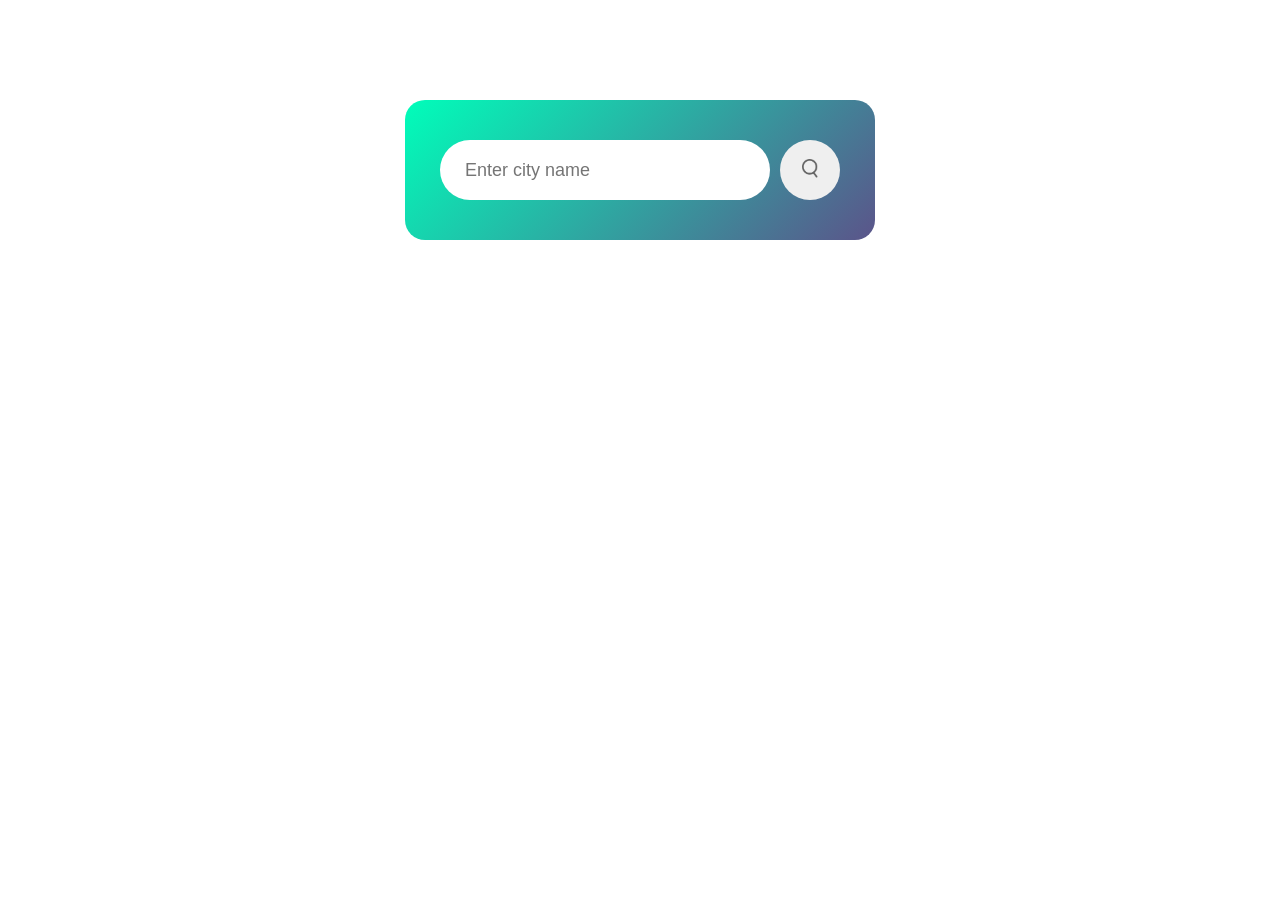
==== Index.html @ 4bbe80e2 "weather app" ====
<!DOCTYPE html>
<html lang="en">
<head>
    <meta charset="UTF-8">
    <meta name="viewport" content="width=device-width, initial-scale=1.0">
    <title>Document</title>
    <link rel="stylesheet" href="style.css">
</head>
<body>
    <div class="card">
        <div class="search">
            <input type="text"  placeholder="Enter city name" spellcheck="false">
            <button >
                <img src="search.png" alt="">
            </button>


        </div>
        <div class="weather">
            <img class="weather-icon" src="rain.png" alt="">
            <h1 class="temp">22°c</h1>
            <h2 class="city">Nepal</h2>
            <div class="details">
                <div class="col">
                    <img src="humidity.png" alt="">
                    <div>
                        <p class="humidity">50%</p>
                        <p>humidity</p>
                    </div>
                </div>
                <div class="col">
                    <img src="wind.png" alt="">
                    <div>
                        <p class="wind">15km/hr</p>
                        <p>wind speed</p>
                    </div>
                </div>
            </div>
        </div>
    </div>
  <script src="Fetch.js"></script>
</body>
</html>
---- style.css ----
*{
    margin: 0;
    padding: 0;
    box-sizing: border-box;
}
body{
    background-color: white;
}
.card{
    width: 90%;
    max-width: 470px;
    background: linear-gradient(135deg,#00feba,#5b548a);
    color: #fff;
    margin: 100px auto 0;
    border-radius: 20px;
    text-align: center;
    padding:40px 35px;  
}
.search{
 width: 100%;
    display: flex;
    align-items: center;
    justify-content: space-between;

}
.search input{
   border: 0;
 outline: 0;
 padding:10px 25px;
 height: 60px;
border-radius: 30px;
flex: 1;
margin-right: 10px;
font-size: 18px;
}
.search button{
    border: 0;
    outline: 0;
    border-radius: 50%;
    cursor: pointer;
    width: 60px;
    height: 60px;

}
.search img{
   width:16px;
}
.weather img{
    width: 170px;
    margin: 30px;
}
.weather h1{
   font-size: 80px;
   font-weight: 500;
   
}
.weather h2{
   font-size: 45px;
   font-weight: 400;
   margin-top: -10px;
   
}
.details{
    display: flex;
    align-items: center;
    justify-content: space-between;
    padding: 0 20px;
    margin-top: 50px;

}
.col{
    display: flex;
    align-items: center;
    text-align: left;

}
.col img{
    width: 40px;
margin-right: 10px;
}
.humidity,.wind{
    font-size: 28px;
    margin-top: -6px;
}
.weather{
    display: none;
}
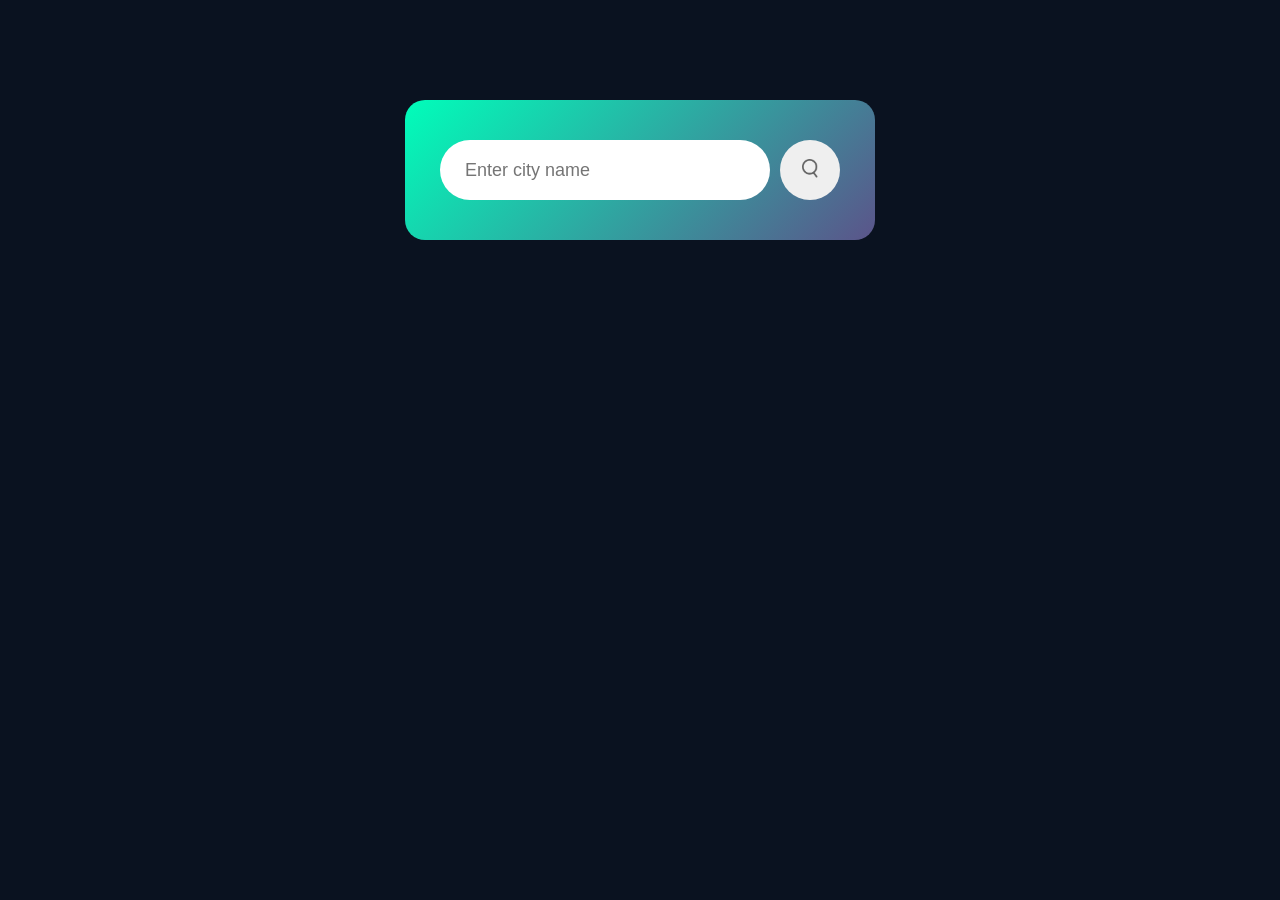
==== commit 31d74c85: "Final Push" ====
--- a/Index.html
+++ b/Index.html
@@ -3,7 +3,7 @@
 <head>
     <meta charset="UTF-8">
     <meta name="viewport" content="width=device-width, initial-scale=1.0">
-    <title>Document</title>
+    <title>Weather App</title>
     <link rel="stylesheet" href="style.css">
 </head>
 <body>
--- a/style.css
+++ b/style.css
@@ -4,7 +4,7 @@
     box-sizing: border-box;
 }
 body{
-    background-color: white;
+   background-color: #0A1220;
 }
 .card{
     width: 90%;
